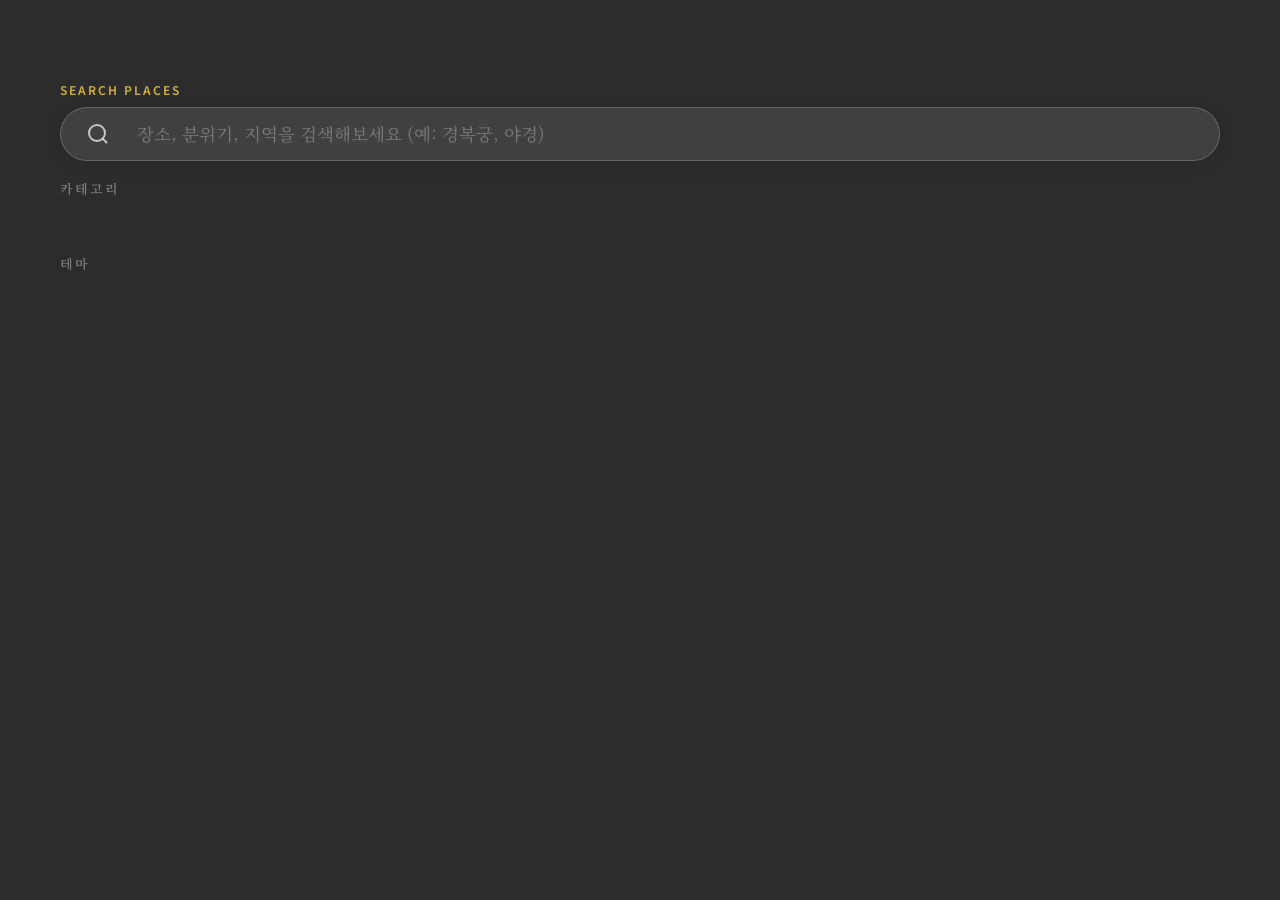
==== explore.html @ ce62f4e8 "[2026-01-27] chore(global): main 브랜치 병합 및 하이브리드 충돌 해결 * 변경 사항:   - planner.html & explore.html 충돌 해결" ====
<!DOCTYPE html>
<html lang="ko">

<head>
    <meta charset="UTF-8">
    <meta name="viewport" content="width=device-width, initial-scale=1.0">
    <meta name="description" content="틈새 - 장소 탐색">
    <title>장소 탐색 | 틈새</title>

    <!-- 파비콘 -->
    <link rel="icon" type="image/svg+xml"
        href="data:image/svg+xml,<svg xmlns='http://www.w3.org/2000/svg' viewBox='0 0 100 100'><text y='.9em' font-size='90'>🌿</text></svg>">

    <!-- 스타일시트 -->
    <link rel="stylesheet" href="css/reset.css">
    <link rel="stylesheet" href="css/variables.css">
    <link rel="stylesheet" href="css/base.css">
    <link rel="stylesheet" href="css/components.css">
    <link rel="stylesheet" href="css/animations.css">
    <link rel="stylesheet" href="css/pages.css">
    <link rel="stylesheet" href="css/modal.css">
    <link rel="stylesheet" href="css/theme.css">
    <link rel="stylesheet" href="css/reviews.css">

    <style>
        /* Explore 페이지 전용 스타일 */
        .explore-container {
            padding-top: var(--header-height);
            min-height: 100vh;
        }

        .search-box {
            display: flex;
            align-items: center;
            background: rgba(255, 255, 255, 0.1);
            backdrop-filter: blur(10px);
            -webkit-backdrop-filter: blur(10px);
            border: 1px solid rgba(255, 255, 255, 0.2);
            border-radius: 50px;
            padding: 12px 25px;
            margin-bottom: 20px;
            transition: all 0.3s ease;
            position: relative;
            box-shadow: 0 4px 15px rgba(0, 0, 0, 0.1);
        }

        .search-box:focus-within {
            background: rgba(255, 255, 255, 0.15);
            border-color: var(--text-color);
            box-shadow: 0 4px 20px rgba(0, 0, 0, 0.3);
            transform: translateY(-2px);
        }

        .search-box__icon {
            color: rgba(255, 255, 255, 0.7);
            margin-right: 15px;
        }

        .search-box__input {
            background: none;
            border: none;
            outline: none;
            width: 100%;
            font-size: 1.1rem;
            color: var(--text-color);
            font-family: var(--font-serif);
        }

        .search-box__input::placeholder {
            color: rgba(255, 255, 255, 0.3);
        }

        .main__filters {
            margin-bottom: 30px;
        }

        .filter-section {
            margin-bottom: 15px;
        }

        .filter-section__label {
            font-size: 13px;
            color: rgba(255, 255, 255, 0.4);
            margin-bottom: 8px;
            letter-spacing: 2px;
            font-weight: 600;
        }

        .filter-buttons {
            display: flex;
            flex-wrap: wrap;
            gap: 8px;
        }

        .filter-btn {
            background: transparent;
            border: 1px solid rgba(255, 255, 255, 0.15);
            color: rgba(255, 255, 255, 0.6);
            padding: 6px 16px;
            border-radius: 4px;
            font-size: 14px;
            cursor: pointer;
            transition: all 0.3s;
        }

        .filter-btn:hover {
            border-color: rgba(255, 255, 255, 0.4);
            color: var(--text-color);
        }

        .filter-btn.active {
            border-color: var(--accent-color);
            color: var(--accent-color);
            background: rgba(212, 175, 55, 0.1);
        }

        /* 분할 뷰 / 지도 토글 로직 */
        .split-view-container {
            display: flex;
            gap: 20px;
            position: relative;
        }

        .list-panel {
            width: 100%;
            transition: width 0.3s ease;
        }

        .list-panel.shrunk {
            width: 50%;
        }

        .map-panel {
            display: none;
            width: 50%;
            position: sticky;
            top: 100px;
            height: calc(100vh - 120px);
            background: #222;
            border-radius: 8px;
            overflow: hidden;
        }

        .map-panel.active {
            display: block;
        }

        /* 장소 그리드 */
        .places-grid {
            display: grid;
            grid-template-columns: repeat(auto-fill, minmax(320px, 1fr));
            gap: 30px;
            padding-bottom: 60px;
        }

        /* 장소 카드 스타일 */
        .place-card {
            background: #333;
            border-radius: 6px;
            overflow: hidden;
            box-shadow: 0 4px 15px rgba(0, 0, 0, 0.2);
            transition: transform 0.3s, box-shadow 0.3s;
            cursor: pointer;
        }

        .place-card:hover {
            transform: translateY(-5px);
            box-shadow: 0 15px 30px rgba(0, 0, 0, 0.3);
        }

        .place-card__image {
            height: 200px;
            background: #444;
            overflow: hidden;
            position: relative;
        }

        .place-card__image img {
            width: 100%;
            height: 100%;
            object-fit: cover;
            transition: transform 0.5s ease;
        }

        .place-card:hover .place-card__image img {
            transform: scale(1.05);
        }

        .place-card__save {
            position: absolute;
            top: 15px;
            left: 15px;
            /* Moved to Left */
            right: auto;
            background: rgba(0, 0, 0, 0.5);
            border: none;
            border-radius: 50%;
            width: 36px;
            height: 36px;
            display: flex;
            align-items: center;
            justify-content: center;
            color: white;
            cursor: pointer;
            backdrop-filter: blur(4px);
            transition: all 0.2s;
            z-index: 10;
        }

        .place-card__save:hover {
            background: rgba(212, 175, 55, 0.8);
            transform: scale(1.1);
        }

        .place-card__save.saved {
            color: var(--accent-color);
            background: rgba(0, 0, 0, 0.7);
        }

        .place-card__content {
            padding: 20px;
        }

        .place-card__title {
            font-size: 1.25rem;
            margin-bottom: 8px;
            color: var(--text-color);
            font-family: var(--font-serif);
        }

        .place-card__desc {
            font-size: 0.9rem;
            color: rgba(244, 244, 240, 0.6);
            margin-bottom: 15px;
            display: -webkit-box;
            -webkit-line-clamp: 2;
            -webkit-box-orient: vertical;
            overflow: hidden;
            line-height: 1.5;
        }

        .place-card__tags {
            display: flex;
            flex-wrap: wrap;
            gap: 6px;
        }

        .tag {
            font-size: 0.75rem;
            color: rgba(255, 255, 255, 0.5);
            background: rgba(255, 255, 255, 0.05);
            padding: 2px 8px;
            border-radius: 4px;
        }

        /* Badge Base Style Update */
        .place-card__badge {
            position: absolute;
            top: 15px;
            left: auto;
            right: 15px;
            /* Moved to Right */
            padding: 4px 10px;
            /* Reduced Size */
            border-radius: 50px;
            font-size: 0.75rem;
            font-weight: 700;
            color: #FFFFFF;
            z-index: 2;
            text-transform: uppercase;
            width: fit-content;
            box-shadow: 0 4px 6px rgba(0, 0, 0, 0.2);
            border: 1px solid rgba(255, 255, 255, 0.2);
            letter-spacing: 0.5px;
        }

        .place-card__badge--normal {
            background: linear-gradient(135deg, #FFB300, #F57F17);
            /* Vivid Amber Gradient */
        }

        .place-card__badge--crowded {
            background: linear-gradient(135deg, #E53935, #C62828);
            /* Deep Red Gradient */
        }

        .place-card__badge--quiet {
            background: linear-gradient(135deg, #26A69A, #00897B);
            /* Calm Teal Gradient */
        }

        .place-card__category {
            display: block;
            font-size: 0.8rem;
            color: var(--accent-color);
            margin-bottom: 4px;
            text-transform: uppercase;
            letter-spacing: 1px;
        }
    </style>
</head>

<body>
    <!-- 헤더 (Dynamic) -->
    <div id="header-placeholder"></div>

    <main class="explore-container">
        <div class="container">
            <div class="split-view-container">
                <!-- 리스트 패널 -->
                <div class="list-panel" id="content-panel">

                    <!-- 검색 박스 -->
                    <div id="places-search-container"
                        style="font-size: 0.75rem; color: var(--accent-color); margin-bottom: 0.5rem; letter-spacing: 2px; font-weight: 600;">
                        SEARCH PLACES</div>
                    <div class="search-box">
                        <svg class="search-box__icon" width="24" height="24" viewBox="0 0 24 24" fill="none"
                            stroke="currentColor" stroke-width="2">
                            <circle cx="11" cy="11" r="8"></circle>
                            <line x1="21" y1="21" x2="16.65" y2="16.65"></line>
                        </svg>
                        <input type="text" class="search-box__input" placeholder="장소, 분위기, 지역을 검색해보세요 (예: 경복궁, 야경)">
                    </div>

                    <!-- 필터 --->
                    <div class="main__filters">
                        <div class="filter-section">
                            <h3 class="filter-section__label">카테고리</h3>
                            <div class="filter-buttons" id="category-filters">
                                <!-- Populated by JS -->
                            </div>
                        </div>

                        <div class="filter-section">
                            <h3 class="filter-section__label">테마</h3>
                            <div class="filter-buttons" id="mood-filters">
                                <!-- Populated by JS -->
                            </div>
                        </div>
                    </div>

                    <!-- 장소 그리드 -->
                    <div class="places-grid" id="places-grid">
                        <!-- Populated by JS -->
                    </div>

                </div>

                <!-- 지도 패널 -->
                <div class="map-panel" id="map-panel">
                    <div id="map-view" style="width: 100%; height: 100%; background: #2C2C2C;">
                        <iframe id="map-iframe"
                            src="https://www.google.com/maps/embed?pb=!1m18!1m12!1m3!1d101903.72871963792!2d126.92297529726561!3d37.52664539999998!2m3!1f0!2f0!3f0!3m2!1i1024!2i768!4f13.1!3m3!1m2!1s0x357ca28b61c565cd%3A0x858aedb4e4ea83eb!2sSeoul!5e0!3m2!1sen!2skr!4v1708000000000!5m2!1sen!2skr"
                            style="width: 100%; height: 100%; border: 0;" allowfullscreen="" loading="lazy"
                            referrerpolicy="no-referrer-when-downgrade">
                        </iframe>
                    </div>
                </div>
            </div>
        </div>
    </main>

    <!-- 푸터 (Dynamic) -->
    <div id="footer-placeholder"></div>

    <!-- 모달 컨테이너 -->
    <div id="modal-container"></div>

    <!-- Firebase (v12 CDN - compat) -->
    <script src="https://www.gstatic.com/firebasejs/12.8.0/firebase-app-compat.js"></script>
    <script src="https://www.gstatic.com/firebasejs/12.8.0/firebase-firestore-compat.js"></script>
    <script src="https://www.gstatic.com/firebasejs/12.8.0/firebase-storage-compat.js"></script>

    <script src="js/firebase-config.js?v=3"></script>
    <script src="js/reviews.js?v=1"></script>
    <script src="js/modal-planner.js?v=1"></script>
    <script src="js/app.js?v=3"></script>
    <script src="js/auth-guard.js"></script>
    <script src="js/logout.js"></script>
    <script src="js/components.js"></script>
    <script src="js/map-toggle.js"></script>
</body>

</html>
---- css/variables.css ----
/* Design System Variables - 틈새 */
:root {
    /* Brand Colors */
    --color-primary: #2D4A3E;
    --color-primary-light: #3D5A4E;
    --color-primary-dark: #1D3A2E;

    --color-secondary: #E8DDD4;
    --color-secondary-light: #F5EDE7;
    --color-secondary-dark: #D4C9C0;

    --color-accent: #D4A574;
    --color-accent-light: #E4B584;
    --color-accent-dark: #C49564;

    --color-dark: #1A1A1A;
    --color-dark-soft: #2A2A2A;
    --color-gray: #6B6B6B;
    --color-gray-light: #9A9A9A;

    --color-light: #F8F6F3;
    --color-white: #FFFFFF;

    /* Semantic Colors */
    --color-success: #4CAF50;
    --color-warning: #FF9800;
    --color-error: #F44336;

    /* Congestion Colors */
    --color-quiet: #4CAF50;
    /* 한산 */
    --color-normal: #FFC107;
    /* 보통 */
    --color-crowded: #FF5722;
    /* 혼잡 */

    /* Nature Green Palette */
    --color-forest: #2D5A3E;
    --color-forest-dark: #1A3D28;
    --color-leaf: #5A8F4C;
    --color-leaf-light: #7CB668;
    --color-moss: #8FBC8F;
    --color-sage: #9DC183;
    --color-mint: #B8E6C1;
    --color-nature-glow: rgba(92, 175, 78, 0.3);

    /* Hanok (Traditional Korean House) Palette */
    --color-hanok-wood: #4A3728;
    --color-hanok-wood-light: #6B5344;
    --color-hanok-wood-dark: #2D1F17;
    --color-hanok-red: #8B4513;
    --color-hanok-red-accent: #C41E3A;
    --color-hanji: #F5E6D3;
    --color-hanji-warm: #FAF0E4;
    --color-hanji-shadow: rgba(74, 55, 40, 0.15);
    --color-lantern-glow: #FF8C00;
    --color-lantern-core: #FFE4B5;
    --color-ember: #FF6B35;
    --color-warm-light: rgba(255, 200, 100, 0.3);
    --color-night-sky: #1A1520;
    --color-twilight: #2D2438;

    /* Typography */
    --font-primary: 'Pretendard', -apple-system, BlinkMacSystemFont, 'Segoe UI', sans-serif;
    --font-serif: 'Noto Serif KR', Georgia, serif;

    /* Font Sizes */
    --text-xs: 0.75rem;
    /* 12px */
    --text-sm: 0.875rem;
    /* 14px */
    --text-base: 1rem;
    /* 16px */
    --text-lg: 1.125rem;
    /* 18px */
    --text-xl: 1.25rem;
    /* 20px */
    --text-2xl: 1.5rem;
    /* 24px */
    --text-3xl: 2rem;
    /* 32px */
    --text-4xl: 2.5rem;
    /* 40px */
    --text-5xl: 3rem;
    /* 48px */
    --text-6xl: 4rem;
    /* 64px */
    --text-7xl: 5rem;
    /* 80px */

    /* Font Weights */
    --font-light: 300;
    --font-regular: 400;
    --font-medium: 500;
    --font-semibold: 600;
    --font-bold: 700;
    --font-extrabold: 800;

    /* Spacing */
    --space-1: 0.25rem;
    /* 4px */
    --space-2: 0.5rem;
    /* 8px */
    --space-3: 0.75rem;
    /* 12px */
    --space-4: 1rem;
    /* 16px */
    --space-5: 1.25rem;
    /* 20px */
    --space-6: 1.5rem;
    /* 24px */
    --space-8: 2rem;
    /* 32px */
    --space-10: 2.5rem;
    /* 40px */
    --space-12: 3rem;
    /* 48px */
    --space-16: 4rem;
    /* 64px */
    --space-20: 5rem;
    /* 80px */
    --space-24: 6rem;
    /* 96px */

    /* Border Radius */
    --radius-sm: 4px;
    --radius-md: 8px;
    --radius-lg: 12px;
    --radius-xl: 16px;
    --radius-2xl: 24px;
    --radius-full: 9999px;

    /* Shadows */
    --shadow-sm: 0 1px 2px rgba(0, 0, 0, 0.05);
    --shadow-md: 0 4px 6px rgba(0, 0, 0, 0.07);
    --shadow-lg: 0 10px 15px rgba(0, 0, 0, 0.1);
    --shadow-xl: 0 20px 25px rgba(0, 0, 0, 0.1);
    --shadow-2xl: 0 25px 50px rgba(0, 0, 0, 0.15);

    /* Glass Effect */
    --glass-bg: rgba(255, 255, 255, 0.7);
    --glass-blur: blur(10px);
    --glass-border: 1px solid rgba(255, 255, 255, 0.3);

    /* Transitions */
    --transition-fast: 150ms ease;
    --transition-base: 250ms ease;
    --transition-slow: 400ms ease;
    --transition-slower: 600ms ease;

    /* Z-Index */
    --z-dropdown: 100;
    --z-sticky: 200;
    --z-fixed: 300;
    --z-modal-backdrop: 400;
    --z-modal: 500;
    --z-tooltip: 600;

    /* Container */
    --container-sm: 640px;
    --container-md: 768px;
    --container-lg: 1024px;
    --container-xl: 1280px;
    --container-2xl: 1440px;
}
---- css/base.css ----
/* Base Styles - 틈새 */

/* Font Import */
@import url('https://cdn.jsdelivr.net/gh/orioncactus/pretendard/dist/web/static/pretendard.css');
@import url('https://fonts.googleapis.com/css2?family=Noto+Serif+KR:wght@400;500;600;700&display=swap');

body {
    font-family: var(--font-primary);
    font-size: var(--text-base);
    font-weight: var(--font-regular);
    color: var(--color-dark);
    background-color: var(--color-light);
    overflow-x: hidden;
}

/* Typography */
h1,
h2,
h3,
h4,
h5,
h6 {
    font-weight: var(--font-bold);
    line-height: 1.2;
    color: var(--color-dark);
}

h1 {
    font-size: var(--text-5xl);
}

h2 {
    font-size: var(--text-4xl);
}

h3 {
    font-size: var(--text-3xl);
}

h4 {
    font-size: var(--text-2xl);
}

h5 {
    font-size: var(--text-xl);
}

h6 {
    font-size: var(--text-lg);
}

p {
    line-height: 1.8;
    color: var(--color-gray);
}

.text-serif {
    font-family: var(--font-serif);
}

.text-accent {
    color: var(--color-accent);
}

.text-primary {
    color: var(--color-primary);
}

/* Container */
.container {
    width: 100%;
    max-width: var(--container-xl);
    margin: 0 auto;
    padding: 0 var(--space-6);
}

.container-sm {
    max-width: var(--container-md);
}

.container-lg {
    max-width: var(--container-2xl);
}

/* Sections */
section {
    padding: var(--space-20) 0;
}

/* Selection */
::selection {
    background-color: var(--color-primary);
    color: var(--color-white);
}

/* Scrollbar */
::-webkit-scrollbar {
    width: 8px;
}

::-webkit-scrollbar-track {
    background: var(--color-secondary-light);
}

::-webkit-scrollbar-thumb {
    background: var(--color-primary);
    border-radius: var(--radius-full);
}

::-webkit-scrollbar-thumb:hover {
    background: var(--color-primary-dark);
}

/* Focus */
:focus-visible {
    outline: 2px solid var(--color-primary);
    outline-offset: 2px;
}

/* Utility Classes */
.sr-only {
    position: absolute;
    width: 1px;
    height: 1px;
    padding: 0;
    margin: -1px;
    overflow: hidden;
    clip: rect(0, 0, 0, 0);
    border: 0;
}

.flex {
    display: flex;
}

.flex-col {
    flex-direction: column;
}

.items-center {
    align-items: center;
}

.justify-center {
    justify-content: center;
}

.justify-between {
    justify-content: space-between;
}

.gap-2 {
    gap: var(--space-2);
}

.gap-4 {
    gap: var(--space-4);
}

.gap-6 {
    gap: var(--space-6);
}

.gap-8 {
    gap: var(--space-8);
}

.text-center {
    text-align: center;
}

.text-left {
    text-align: left;
}

.text-right {
    text-align: right;
}

.w-full {
    width: 100%;
}

.h-full {
    height: 100%;
}

.min-h-screen {
    min-height: 100vh;
}

.relative {
    position: relative;
}

.absolute {
    position: absolute;
}

.fixed {
    position: fixed;
}

.overflow-hidden {
    overflow: hidden;
}

.opacity-0 {
    opacity: 0;
}

.opacity-100 {
    opacity: 1;
}

.pointer-events-none {
    pointer-events: none;
}

.pointer-events-auto {
    pointer-events: auto;
}
---- css/components.css ----
/* Components - 틈새 */

/* ===== BUTTONS ===== */
.btn {
    display: inline-flex;
    align-items: center;
    justify-content: center;
    gap: var(--space-2);
    padding: var(--space-4) var(--space-8);
    font-size: var(--text-base);
    font-weight: var(--font-semibold);
    border-radius: var(--radius-full);
    transition: all var(--transition-base);
    cursor: pointer;
}

.btn-primary {
    background: var(--color-primary);
    color: var(--color-white);
}

.btn-primary:hover {
    background: var(--color-primary-light);
    transform: translateY(-2px);
    box-shadow: var(--shadow-lg);
}

.btn-secondary {
    background: var(--color-white);
    color: var(--color-primary);
    border: 2px solid var(--color-primary);
}

.btn-secondary:hover {
    background: var(--color-primary);
    color: var(--color-white);
}

.btn-accent {
    background: linear-gradient(135deg, var(--color-accent), var(--color-accent-dark));
    color: var(--color-white);
}

.btn-accent:hover {
    transform: translateY(-2px);
    box-shadow: 0 10px 30px rgba(212, 165, 116, 0.4);
}

.btn-glass {
    background: var(--glass-bg);
    backdrop-filter: var(--glass-blur);
    border: var(--glass-border);
    color: var(--color-dark);
}

.btn-glass:hover {
    background: rgba(255, 255, 255, 0.9);
}

.btn-lg {
    padding: var(--space-5) var(--space-10);
    font-size: var(--text-lg);
}

.btn-sm {
    padding: var(--space-2) var(--space-4);
    font-size: var(--text-sm);
}

.btn-icon {
    width: 48px;
    height: 48px;
    padding: 0;
    border-radius: var(--radius-full);
}

/* ===== CARDS ===== */
.card {
    background: var(--color-white);
    border-radius: var(--radius-xl);
    overflow: hidden;
    transition: all var(--transition-base);
}

.card:hover {
    transform: translateY(-8px);
    box-shadow: var(--shadow-xl);
}

.card-glass {
    background: var(--glass-bg);
    backdrop-filter: var(--glass-blur);
    border: var(--glass-border);
}

.place-card {
    position: relative;
    cursor: pointer;
}

.place-card__image {
    position: relative;
    height: 240px;
    overflow: hidden;
}

.place-card__image img {
    width: 100%;
    height: 100%;
    object-fit: cover;
    transition: transform var(--transition-slow);
}

.place-card:hover .place-card__image img {
    transform: scale(1.08);
}

.place-card__content {
    position: relative;
    padding: var(--space-5);
}

.place-card__badge {
    position: absolute;
    top: var(--space-5);
    right: var(--space-5);
    left: auto;
    /* Reset left alignment */
    padding: var(--space-1) var(--space-3);
    font-size: var(--text-xs);
    font-weight: var(--font-semibold);
    color: var(--color-white);
    background: var(--color-quiet);
    border-radius: var(--radius-full);
}

.place-card__badge--normal {
    background: var(--color-normal);
    color: var(--color-dark);
}

.place-card__badge--crowded {
    background: var(--color-crowded);
}

.place-card__save {
    position: absolute;
    top: var(--space-4);
    right: var(--space-4);
    width: 36px;
    height: 36px;
    display: flex;
    align-items: center;
    justify-content: center;
    /* Dark semi-transparent background for visibility on bright images */
    background: rgba(0, 0, 0, 0.5);
    backdrop-filter: blur(4px);
    -webkit-backdrop-filter: blur(4px);
    color: rgba(255, 255, 255, 0.9);
    border: none;
    border-radius: var(--radius-full);
    transition: all var(--transition-fast);
    cursor: pointer;
}

.place-card__save:hover {
    background: rgba(0, 0, 0, 0.7);
    transform: scale(1.1);
    color: #fff;
}

.place-card__save.saved {
    /* Use a vibrant red gradient for high visibility instead of the low-contrast gold */
    background: linear-gradient(135deg, #FF6B6B 0%, #FF4757 100%);
    color: white;
    box-shadow: 0 4px 10px rgba(255, 71, 87, 0.4);
    opacity: 1;
}

.place-card__content {
    padding: var(--space-5);
}

.place-card__category {
    font-size: var(--text-xs);
    font-weight: var(--font-medium);
    color: var(--color-accent);
    text-transform: uppercase;
    letter-spacing: 0.5px;
    margin-bottom: var(--space-2);
}

.place-card__title {
    font-size: var(--text-xl);
    font-weight: var(--font-bold);
    color: var(--color-dark);
    margin-bottom: var(--space-2);
}

.place-card__desc {
    font-size: var(--text-sm);
    color: var(--color-gray);
    line-height: 1.6;
    margin-bottom: var(--space-4);
    display: -webkit-box;
    -webkit-line-clamp: 2;
    line-clamp: 2;
    -webkit-box-orient: vertical;
    overflow: hidden;
}

.place-card__tags {
    display: flex;
    flex-wrap: wrap;
    gap: var(--space-2);
}

/* ===== TAGS ===== */
.tag {
    display: inline-flex;
    align-items: center;
    gap: var(--space-1);
    padding: var(--space-1) var(--space-3);
    font-size: var(--text-xs);
    font-weight: var(--font-medium);
    color: var(--color-gray);
    background: var(--color-secondary-light);
    border-radius: var(--radius-full);
    transition: all var(--transition-fast);
}

.tag:hover {
    background: var(--color-secondary);
}

.tag-active {
    background: var(--color-primary);
    color: var(--color-white);
}

.tag-lg {
    padding: var(--space-2) var(--space-4);
    font-size: var(--text-sm);
}

/* ===== FILTERS ===== */
.filter-group {
    display: flex;
    flex-wrap: wrap;
    gap: var(--space-3);
}

.filter-btn {
    padding: var(--space-3) var(--space-5);
    font-size: var(--text-sm);
    font-weight: var(--font-medium);
    color: var(--color-gray);
    background: var(--color-white);
    border: 1px solid var(--color-secondary-dark);
    border-radius: var(--radius-full);
    transition: all var(--transition-fast);
}

.filter-btn:hover {
    border-color: var(--color-primary);
    color: var(--color-primary);
}

.filter-btn.active {
    background: var(--color-primary);
    border-color: var(--color-primary);
    color: var(--color-white);
}

/* ===== SEARCH ===== */
.search-box {
    display: flex;
    align-items: center;
    gap: var(--space-3);
    padding: var(--space-4) var(--space-6);
    background: var(--color-white);
    border-radius: var(--radius-full);
    box-shadow: var(--shadow-lg);
    transition: all var(--transition-base);
}

.search-box:focus-within {
    box-shadow: var(--shadow-xl);
    transform: translateY(-2px);
}

.search-box__icon {
    color: var(--color-gray-light);
    font-size: var(--text-xl);
}

.search-box__input {
    flex: 1;
    border: none;
    background: none;
    font-size: var(--text-base);
    color: var(--color-dark);
}

.search-box__input::placeholder {
    color: var(--color-gray-light);
}

.search-box__input:focus {
    outline: none;
}

/* ===== HEADER ===== */
.header {
    position: fixed;
    top: 0;
    left: 0;
    right: 0;
    z-index: var(--z-fixed);
    padding: var(--space-4) 0;
    background: transparent;
    transition: all var(--transition-base);
}

.header.scrolled {
    background: var(--glass-bg);
    backdrop-filter: var(--glass-blur);
    box-shadow: var(--shadow-sm);
}

.header__inner {
    display: flex;
    align-items: center;
    justify-content: space-between;
}

.header__logo {
    font-family: var(--font-serif);
    font-size: var(--text-2xl);
    font-weight: var(--font-bold);
    color: var(--color-primary);
}

.header__nav {
    display: flex;
    align-items: center;
    gap: var(--space-8);
}

.header__link {
    font-size: var(--text-sm);
    font-weight: var(--font-medium);
    color: var(--color-dark);
    transition: color var(--transition-fast);
}

.header__link:hover {
    color: var(--color-primary);
}

/* ===== MODAL ===== */
.modal-backdrop {
    position: fixed;
    inset: 0;
    background: rgba(0, 0, 0, 0.5);
    backdrop-filter: blur(4px);
    z-index: var(--z-modal-backdrop);
    opacity: 0;
    visibility: hidden;
    transition: all var(--transition-base);
}

.modal-backdrop.active {
    opacity: 1;
    visibility: visible;
}

.modal {
    position: fixed;
    top: 50%;
    left: 50%;
    transform: translate(-50%, -50%) scale(0.9);
    background: var(--color-white);
    border-radius: var(--radius-2xl);
    padding: var(--space-8);
    z-index: var(--z-modal);
    opacity: 0;
    visibility: hidden;
    transition: all var(--transition-base);
    max-width: 90%;
    max-height: 90vh;
    overflow-y: auto;
}

.modal.active {
    opacity: 1;
    visibility: visible;
    transform: translate(-50%, -50%) scale(1);
}

/* ===== LOADING ===== */
.loader {
    display: flex;
    align-items: center;
    justify-content: center;
    gap: var(--space-2);
}

.loader__dot {
    width: 10px;
    height: 10px;
    background: var(--color-primary);
    border-radius: var(--radius-full);
    animation: bounce 1.4s infinite ease-in-out;
}

.loader__dot:nth-child(1) {
    animation-delay: -0.32s;
}

.loader__dot:nth-child(2) {
    animation-delay: -0.16s;
}

.loader__dot:nth-child(3) {
    animation-delay: 0s;
}

@keyframes bounce {

    0%,
    80%,
    100% {
        transform: scale(0);
    }

    40% {
        transform: scale(1);
    }
}
---- css/animations.css ----
/* Animations - 틈새 */

/* ===== KEYFRAMES ===== */
@keyframes fadeIn {
    from {
        opacity: 0;
    }

    to {
        opacity: 1;
    }
}

@keyframes fadeInUp {
    from {
        opacity: 0;
        transform: translateY(30px);
    }

    to {
        opacity: 1;
        transform: translateY(0);
    }
}

@keyframes fadeInDown {
    from {
        opacity: 0;
        transform: translateY(-30px);
    }

    to {
        opacity: 1;
        transform: translateY(0);
    }
}

@keyframes fadeInLeft {
    from {
        opacity: 0;
        transform: translateX(-30px);
    }

    to {
        opacity: 1;
        transform: translateX(0);
    }
}

@keyframes fadeInRight {
    from {
        opacity: 0;
        transform: translateX(30px);
    }

    to {
        opacity: 1;
        transform: translateX(0);
    }
}

@keyframes scaleIn {
    from {
        opacity: 0;
        transform: scale(0.9);
    }

    to {
        opacity: 1;
        transform: scale(1);
    }
}

@keyframes slideInUp {
    from {
        transform: translateY(100%);
    }

    to {
        transform: translateY(0);
    }
}

@keyframes float {

    0%,
    100% {
        transform: translateY(0);
    }

    50% {
        transform: translateY(-10px);
    }
}

@keyframes pulse {
    0% {
        transform: scale(1);
    }

    50% {
        transform: scale(1.05);
    }

    100% {
        transform: scale(1);
    }
}

@keyframes shimmer {
    0% {
        background-position: -200% 0;
    }

    100% {
        background-position: 200% 0;
    }
}

@keyframes breathe {

    0%,
    100% {
        opacity: 0.4;
    }

    50% {
        opacity: 1;
    }
}

@keyframes scrollIndicator {
    0% {
        opacity: 1;
        transform: translateY(0);
    }

    50% {
        opacity: 0.5;
        transform: translateY(10px);
    }

    100% {
        opacity: 1;
        transform: translateY(0);
    }
}

@keyframes gradientFlow {
    0% {
        background-position: 0% 50%;
    }

    50% {
        background-position: 100% 50%;
    }

    100% {
        background-position: 0% 50%;
    }
}

@keyframes textReveal {
    0% {
        clip-path: inset(0 100% 0 0);
    }

    100% {
        clip-path: inset(0 0 0 0);
    }
}

@keyframes underlineGrow {
    from {
        transform: scaleX(0);
    }

    to {
        transform: scaleX(1);
    }
}

/* ===== ANIMATION CLASSES ===== */
.animate-fadeIn {
    animation: fadeIn 0.6s ease forwards;
}

.animate-fadeInUp {
    animation: fadeInUp 0.6s ease forwards;
}

.animate-fadeInDown {
    animation: fadeInDown 0.6s ease forwards;
}

.animate-fadeInLeft {
    animation: fadeInLeft 0.6s ease forwards;
}

.animate-fadeInRight {
    animation: fadeInRight 0.6s ease forwards;
}

.animate-scaleIn {
    animation: scaleIn 0.5s ease forwards;
}

.animate-float {
    animation: float 3s ease-in-out infinite;
}

.animate-pulse {
    animation: pulse 2s ease-in-out infinite;
}

.animate-breathe {
    animation: breathe 3s ease-in-out infinite;
}

/* ===== DELAY UTILITIES ===== */
.delay-100 {
    animation-delay: 0.1s;
}

.delay-200 {
    animation-delay: 0.2s;
}

.delay-300 {
    animation-delay: 0.3s;
}

.delay-400 {
    animation-delay: 0.4s;
}

.delay-500 {
    animation-delay: 0.5s;
}

.delay-600 {
    animation-delay: 0.6s;
}

.delay-700 {
    animation-delay: 0.7s;
}

.delay-800 {
    animation-delay: 0.8s;
}

/* ===== SCROLL REVEAL ===== */
.reveal {
    opacity: 0;
    transform: translateY(30px);
    transition: all 0.8s cubic-bezier(0.4, 0, 0.2, 1);
}

.reveal.revealed {
    opacity: 1;
    transform: translateY(0);
}

.reveal-left {
    opacity: 0;
    transform: translateX(-50px);
    transition: all 0.8s cubic-bezier(0.4, 0, 0.2, 1);
}

.reveal-left.revealed {
    opacity: 1;
    transform: translateX(0);
}

.reveal-right {
    opacity: 0;
    transform: translateX(50px);
    transition: all 0.8s cubic-bezier(0.4, 0, 0.2, 1);
}

.reveal-right.revealed {
    opacity: 1;
    transform: translateX(0);
}

.reveal-scale {
    opacity: 0;
    transform: scale(0.9);
    transition: all 0.8s cubic-bezier(0.4, 0, 0.2, 1);
}

.reveal-scale.revealed {
    opacity: 1;
    transform: scale(1);
}

/* ===== STAGGER ANIMATION ===== */
.stagger-container>*:nth-child(1) {
    transition-delay: 0.1s;
}

.stagger-container>*:nth-child(2) {
    transition-delay: 0.15s;
}

.stagger-container>*:nth-child(3) {
    transition-delay: 0.2s;
}

.stagger-container>*:nth-child(4) {
    transition-delay: 0.25s;
}

.stagger-container>*:nth-child(5) {
    transition-delay: 0.3s;
}

.stagger-container>*:nth-child(6) {
    transition-delay: 0.35s;
}

.stagger-container>*:nth-child(7) {
    transition-delay: 0.4s;
}

.stagger-container>*:nth-child(8) {
    transition-delay: 0.45s;
}

/* ===== HOVER EFFECTS ===== */
.hover-lift {
    transition: transform var(--transition-base), box-shadow var(--transition-base);
}

.hover-lift:hover {
    transform: translateY(-4px);
    box-shadow: var(--shadow-lg);
}

.hover-scale {
    transition: transform var(--transition-base);
}

.hover-scale:hover {
    transform: scale(1.02);
}

.hover-glow {
    transition: box-shadow var(--transition-base);
}

.hover-glow:hover {
    box-shadow: 0 0 30px rgba(45, 74, 62, 0.15);
}

.hover-underline {
    position: relative;
}

.hover-underline::after {
    content: '';
    position: absolute;
    bottom: -2px;
    left: 0;
    width: 100%;
    height: 2px;
    background: currentColor;
    transform: scaleX(0);
    transform-origin: right;
    transition: transform var(--transition-base);
}

.hover-underline:hover::after {
    transform: scaleX(1);
    transform-origin: left;
}

/* ===== PAGE TRANSITIONS ===== */
.page-transition {
    position: fixed;
    inset: 0;
    background: var(--color-primary);
    z-index: 9999;
    transform: translateY(100%);
    transition: transform 0.6s cubic-bezier(0.65, 0, 0.35, 1);
}

.page-transition.active {
    transform: translateY(0);
}

/* ===== LOADING SKELETON ===== */
.skeleton {
    background: linear-gradient(90deg,
            var(--color-secondary-light) 25%,
            var(--color-secondary) 50%,
            var(--color-secondary-light) 75%);
    background-size: 200% 100%;
    animation: shimmer 1.5s infinite;
    border-radius: var(--radius-md);
}

.skeleton-text {
    height: 1em;
    margin-bottom: var(--space-2);
}

.skeleton-title {
    height: 1.5em;
    width: 60%;
    margin-bottom: var(--space-3);
}

.skeleton-image {
    height: 200px;
}
---- css/pages.css ----
/* Page Styles - 틈새 */

/* ===== INTRO SECTION ===== */
.intro {
    position: relative;
    min-height: 100vh;
    display: flex;
    flex-direction: column;
    align-items: center;
    justify-content: center;
    background: linear-gradient(135deg,
            var(--color-primary-dark) 0%,
            var(--color-primary) 50%,
            var(--color-primary-light) 100%);
    background-size: 400% 400%;
    animation: gradientFlow 15s ease infinite;
    overflow: hidden;
}

.intro__bg-pattern {
    position: absolute;
    inset: 0;
    opacity: 0.1;
    background-image:
        radial-gradient(circle at 20% 50%, var(--color-white) 1px, transparent 1px),
        radial-gradient(circle at 80% 50%, var(--color-white) 1px, transparent 1px);
    background-size: 60px 60px;
}

.intro__content {
    position: relative;
    text-align: center;
    padding: var(--space-8);
    max-width: 800px;
}

.intro__subtitle {
    font-family: var(--font-serif);
    font-size: var(--text-lg);
    color: rgba(255, 255, 255, 0.8);
    margin-bottom: var(--space-4);
    opacity: 0;
    animation: fadeInUp 0.8s ease 0.2s forwards;
}

.intro__title {
    font-family: var(--font-serif);
    font-size: var(--text-7xl);
    font-weight: var(--font-bold);
    color: var(--color-white);
    margin-bottom: var(--space-6);
    opacity: 0;
    animation: fadeInUp 0.8s ease 0.4s forwards;
    text-shadow: 0 4px 30px rgba(0, 0, 0, 0.2);
}

.intro__desc {
    font-size: var(--text-xl);
    color: rgba(255, 255, 255, 0.9);
    line-height: 1.8;
    margin-bottom: var(--space-10);
    opacity: 0;
    animation: fadeInUp 0.8s ease 0.6s forwards;
}

.intro__cta {
    opacity: 0;
    animation: fadeInUp 0.8s ease 0.8s forwards;
}

.intro__scroll {
    position: absolute;
    bottom: var(--space-10);
    left: 50%;
    transform: translateX(-50%);
    display: flex;
    flex-direction: column;
    align-items: center;
    gap: var(--space-2);
    color: rgba(255, 255, 255, 0.6);
    font-size: var(--text-sm);
    animation: scrollIndicator 2s ease-in-out infinite;
}

.intro__scroll-icon {
    width: 24px;
    height: 40px;
    border: 2px solid rgba(255, 255, 255, 0.4);
    border-radius: 12px;
    position: relative;
}

.intro__scroll-icon::before {
    content: '';
    position: absolute;
    top: 8px;
    left: 50%;
    transform: translateX(-50%);
    width: 4px;
    height: 8px;
    background: rgba(255, 255, 255, 0.6);
    border-radius: 2px;
    animation: scrollIndicator 2s ease-in-out infinite;
}

/* Decorative floating elements */
.intro__float {
    position: absolute;
    border-radius: 50%;
    background: rgba(255, 255, 255, 0.1);
    animation: float 6s ease-in-out infinite;
}

.intro__float--1 {
    width: 300px;
    height: 300px;
    top: -100px;
    right: -100px;
    animation-delay: 0s;
}

.intro__float--2 {
    width: 200px;
    height: 200px;
    bottom: 100px;
    left: -50px;
    animation-delay: 2s;
}

.intro__float--3 {
    width: 150px;
    height: 150px;
    top: 50%;
    right: 10%;
    animation-delay: 4s;
}

/* ===== MAIN SECTION ===== */
.main {
    padding-top: var(--space-24);
    background: var(--color-light);
}

.main__hero {
    text-align: center;
    padding: var(--space-16) 0;
    position: relative;
    /* Ensure hero is relative for absolute positioning */
}

.scroll-indicator {
    position: absolute;
    bottom: 40px;
    left: 50%;
    transform: translateX(-50%);
    display: flex;
    flex-direction: column;
    align-items: center;
    gap: 8px;
    color: rgba(255, 255, 255, 0.7);
    animation: bounce 2s infinite;
    cursor: pointer;
    z-index: 10;
}

.scroll-indicator span {
    font-size: 0.75rem;
    letter-spacing: 2px;
    font-weight: 600;
}

@keyframes bounce {

    0%,
    20%,
    50%,
    80%,
    100% {
        transform: translateX(-50%) translateY(0);
    }

    40% {
        transform: translateX(-50%) translateY(-10px);
    }

    60% {
        transform: translateX(-50%) translateY(-5px);
    }
}

.main__title {
    font-family: var(--font-serif);
    font-size: var(--text-4xl);
    color: var(--color-dark);
    margin-bottom: var(--space-4);
}

.main__title span {
    color: var(--color-primary);
}

.main__subtitle {
    font-size: var(--text-lg);
    color: var(--color-gray);
    margin-bottom: var(--space-10);
}

/* Search Section */
.main__search {
    max-width: 600px;
    margin: 0 auto var(--space-12);
}

/* Filters */
.main__filters {
    display: flex;
    flex-direction: column;
    gap: var(--space-6);
    margin-bottom: var(--space-12);
}

.filter-section {
    display: flex;
    flex-direction: column;
    gap: var(--space-3);
}

.filter-section__label {
    font-size: var(--text-sm);
    font-weight: var(--font-semibold);
    color: var(--color-dark);
    text-transform: uppercase;
    letter-spacing: 1px;
}

/* Places Grid */
.places-grid {
    display: grid;
    grid-template-columns: repeat(auto-fill, minmax(320px, 1fr));
    gap: var(--space-8);
    padding-bottom: var(--space-20);
}

/* ===== DETAIL PAGE ===== */
.detail {
    min-height: 100vh;
}

.detail__hero {
    position: relative;
    height: 60vh;
    overflow: hidden;
}

.detail__hero-image {
    width: 100%;
    height: 100%;
    object-fit: cover;
}

.detail__hero-overlay {
    position: absolute;
    inset: 0;
    background: linear-gradient(to bottom,
            transparent 0%,
            rgba(0, 0, 0, 0.3) 60%,
            rgba(0, 0, 0, 0.7) 100%);
}

.detail__hero-content {
    position: absolute;
    bottom: 0;
    left: 0;
    right: 0;
    padding: var(--space-12);
    color: var(--color-white);
}

.detail__back {
    position: absolute;
    top: var(--space-6);
    left: var(--space-6);
    z-index: 10;
}

.detail__category {
    font-size: var(--text-sm);
    font-weight: var(--font-semibold);
    color: var(--color-accent);
    text-transform: uppercase;
    letter-spacing: 1px;
    margin-bottom: var(--space-3);
}

.detail__title {
    font-family: var(--font-serif);
    font-size: var(--text-5xl);
    font-weight: var(--font-bold);
    margin-bottom: var(--space-4);
}

.detail__meta {
    display: flex;
    align-items: center;
    gap: var(--space-6);
    font-size: var(--text-base);
    opacity: 0.9;
}

.detail__congestion {
    display: inline-flex;
    align-items: center;
    gap: var(--space-2);
    padding: var(--space-2) var(--space-4);
    background: var(--color-quiet);
    border-radius: var(--radius-full);
    font-weight: var(--font-semibold);
}

.detail__congestion--normal {
    background: var(--color-normal);
    color: var(--color-dark);
}

.detail__congestion--crowded {
    background: var(--color-crowded);
}

.detail__content {
    padding: var(--space-12);
    max-width: 900px;
    margin: 0 auto;
}

.detail__section {
    margin-bottom: var(--space-12);
}

.detail__section-title {
    font-size: var(--text-xl);
    font-weight: var(--font-bold);
    color: var(--color-dark);
    margin-bottom: var(--space-4);
    display: flex;
    align-items: center;
    gap: var(--space-2);
}

.detail__description {
    font-size: var(--text-lg);
    line-height: 2;
    color: var(--color-gray);
}

.detail__features {
    display: flex;
    flex-wrap: wrap;
    gap: var(--space-3);
}

.detail__gallery {
    display: grid;
    grid-template-columns: repeat(3, 1fr);
    gap: var(--space-4);
}

.detail__gallery-item {
    aspect-ratio: 1;
    border-radius: var(--radius-lg);
    overflow: hidden;
    cursor: pointer;
    transition: transform var(--transition-base);
}

.detail__gallery-item:hover {
    transform: scale(1.02);
}

.detail__gallery-item img {
    width: 100%;
    height: 100%;
    object-fit: cover;
}

.detail__info-grid {
    display: grid;
    grid-template-columns: repeat(2, 1fr);
    gap: var(--space-4);
}

.detail__info-item {
    display: flex;
    align-items: flex-start;
    gap: var(--space-3);
    padding: var(--space-4);
    background: var(--color-secondary-light);
    border-radius: var(--radius-lg);
}

.detail__info-icon {
    font-size: var(--text-xl);
    color: var(--color-primary);
}

.detail__info-label {
    font-size: var(--text-sm);
    color: var(--color-gray);
    margin-bottom: var(--space-1);
}

.detail__info-value {
    font-weight: var(--font-semibold);
    color: var(--color-dark);
}

.detail__add-btn {
    position: fixed;
    bottom: var(--space-8);
    left: 50%;
    transform: translateX(-50%);
    z-index: var(--z-fixed);
}

/* ===== PLANNER PAGE ===== */
.planner {
    min-height: 100vh;
    padding-top: 80px;
    background: var(--color-light);
}

.planner__header {
    text-align: center;
    padding: var(--space-12) 0;
}

.planner__title {
    font-family: var(--font-serif);
    font-size: var(--text-4xl);
    color: var(--color-dark);
    margin-bottom: var(--space-3);
}

.planner__subtitle {
    font-size: var(--text-lg);
    color: var(--color-gray);
}

.planner__content {
    display: grid;
    grid-template-columns: 350px 1fr;
    gap: var(--space-8);
    padding-bottom: var(--space-12);
}

.planner__sidebar {
    background: var(--color-white);
    border-radius: var(--radius-xl);
    padding: var(--space-6);
    height: fit-content;
    position: sticky;
    top: 100px;
}

.planner__sidebar-title {
    font-size: var(--text-lg);
    font-weight: var(--font-bold);
    margin-bottom: var(--space-4);
    display: flex;
    align-items: center;
    gap: var(--space-2);
}

.planner__saved-list {
    display: flex;
    flex-direction: column;
    gap: var(--space-3);
}

.planner__saved-item {
    display: flex;
    align-items: center;
    gap: var(--space-3);
    padding: var(--space-3);
    background: var(--color-secondary-light);
    border-radius: var(--radius-lg);
    cursor: grab;
    transition: all var(--transition-fast);
}

.planner__saved-item:hover {
    background: var(--color-secondary);
}

.planner__saved-item.dragging {
    opacity: 0.5;
    cursor: grabbing;
}

.planner__saved-image {
    width: 60px;
    height: 60px;
    border-radius: var(--radius-md);
    object-fit: cover;
}

.planner__saved-info {
    flex: 1;
}

.planner__saved-name {
    font-weight: var(--font-semibold);
    font-size: var(--text-sm);
    margin-bottom: var(--space-1);
}

.planner__saved-category {
    font-size: var(--text-xs);
    color: var(--color-gray);
}

.planner__timeline {
    background: var(--color-white);
    border-radius: var(--radius-xl);
    padding: var(--space-8);
}

.planner__timeline-header {
    display: flex;
    align-items: center;
    justify-content: space-between;
    margin-bottom: var(--space-8);
}

.planner__date-picker {
    display: flex;
    align-items: center;
    gap: var(--space-4);
}

.planner__date-input {
    padding: var(--space-3) var(--space-4);
    border: 1px solid var(--color-secondary-dark);
    border-radius: var(--radius-lg);
    font-size: var(--text-base);
}

.planner__timeline-items {
    position: relative;
    padding-left: var(--space-8);
}

.planner__timeline-items::before {
    content: '';
    position: absolute;
    left: 10px;
    top: 0;
    bottom: 0;
    width: 2px;
    background: var(--color-secondary);
}

.planner__timeline-item {
    position: relative;
    padding: var(--space-5);
    margin-bottom: var(--space-6);
    background: var(--color-secondary-light);
    border-radius: var(--radius-lg);
    transition: all var(--transition-base);
}

.planner__timeline-item::before {
    content: '';
    position: absolute;
    left: calc(-1 * var(--space-8) + 4px);
    top: 50%;
    transform: translateY(-50%);
    width: 14px;
    height: 14px;
    background: var(--color-primary);
    border: 3px solid var(--color-white);
    border-radius: 50%;
    box-shadow: var(--shadow-md);
}

.planner__timeline-item:hover {
    background: var(--color-secondary);
}

.planner__timeline-time {
    font-size: var(--text-sm);
    font-weight: var(--font-semibold);
    color: var(--color-primary);
    margin-bottom: var(--space-2);
}

.planner__timeline-place {
    display: flex;
    align-items: center;
    gap: var(--space-4);
}

.planner__timeline-image {
    width: 80px;
    height: 80px;
    border-radius: var(--radius-md);
    object-fit: cover;
}

.planner__timeline-info h4 {
    font-size: var(--text-base);
    font-weight: var(--font-bold);
    margin-bottom: var(--space-1);
}

.planner__timeline-info p {
    font-size: var(--text-sm);
    color: var(--color-gray);
}

.planner__empty {
    text-align: center;
    padding: var(--space-16);
    color: var(--color-gray);
}

.planner__empty-icon {
    font-size: var(--text-6xl);
    margin-bottom: var(--space-4);
    opacity: 0.3;
}

/* ===== RESPONSIVE ===== */
@media (max-width: 1024px) {
    .planner__content {
        grid-template-columns: 1fr;
    }

    .planner__sidebar {
        position: relative;
        top: 0;
    }
}

@media (max-width: 768px) {
    .intro__title {
        font-size: var(--text-5xl);
    }

    .intro__desc {
        font-size: var(--text-lg);
    }

    .main__title {
        font-size: var(--text-3xl);
    }

    .places-grid {
        grid-template-columns: 1fr;
    }

    .detail__title {
        font-size: var(--text-3xl);
    }

    .detail__hero {
        height: 50vh;
    }

    .detail__content {
        padding: var(--space-6);
    }

    .detail__gallery {
        grid-template-columns: repeat(2, 1fr);
    }

    .detail__info-grid {
        grid-template-columns: 1fr;
    }

    .header__nav {
        display: none;
    }
}

@media (max-width: 480px) {
    .intro__title {
        font-size: var(--text-4xl);
    }

    .container {
        padding: 0 var(--space-4);
    }

    .btn-lg {
        padding: var(--space-4) var(--space-6);
        font-size: var(--text-base);
    }
}

/* ===== HANOK THEME INTRO ===== */

/* 한옥 테마 배경 */
.intro--hanok {
    background: linear-gradient(135deg,
            var(--color-night-sky) 0%,
            var(--color-twilight) 30%,
            #3D2D40 60%,
            #4A3528 100%);
    background-size: 400% 400%;
    animation: hanokGradientFlow 25s ease infinite;
}

@keyframes hanokGradientFlow {
    0% {
        background-position: 0% 50%;
    }

    50% {
        background-position: 100% 50%;
    }

    100% {
        background-position: 0% 50%;
    }
}

/* 한옥 패턴 배경 */
.hanok-pattern {
    background-image:
        radial-gradient(circle at 25% 25%, rgba(255, 200, 100, 0.03) 1px, transparent 1px),
        radial-gradient(circle at 75% 75%, rgba(255, 180, 80, 0.02) 1px, transparent 1px);
    background-size: 40px 40px, 60px 60px;
    opacity: 0.5;
}

/* 창호지 문 스타일 */
.hanji-door {
    position: absolute;
    top: 0;
    bottom: 0;
    width: 120px;
    z-index: 5;
    pointer-events: none;
}

.hanji-door--left {
    left: 0;
    transform: perspective(800px) rotateY(15deg);
    transform-origin: left center;
}

.hanji-door--right {
    right: 0;
    transform: perspective(800px) rotateY(-15deg);
    transform-origin: right center;
}

.hanji-frame {
    width: 100%;
    height: 100%;
    background: linear-gradient(180deg,
            var(--color-hanok-wood) 0%,
            var(--color-hanok-wood-light) 50%,
            var(--color-hanok-wood) 100%);
    padding: 8px;
    box-shadow:
        inset 0 0 20px rgba(0, 0, 0, 0.3),
        4px 0 20px rgba(0, 0, 0, 0.4);
}

.hanji-door--right .hanji-frame {
    box-shadow:
        inset 0 0 20px rgba(0, 0, 0, 0.3),
        -4px 0 20px rgba(0, 0, 0, 0.4);
}

.hanji-grid {
    width: 100%;
    height: 100%;
    display: grid;
    grid-template-columns: 1fr;
    grid-template-rows: repeat(6, 1fr);
    gap: 6px;
}

.hanji-cell {
    background: linear-gradient(135deg,
            var(--color-hanji-warm) 0%,
            var(--color-hanji) 50%,
            rgba(245, 230, 211, 0.9) 100%);
    border-radius: 2px;
    box-shadow:
        inset 0 0 30px rgba(255, 200, 120, 0.2),
        inset 0 0 60px rgba(255, 180, 100, 0.1);
    position: relative;
    overflow: hidden;
}

.hanji-cell::before {
    content: '';
    position: absolute;
    inset: 0;
    background:
        repeating-linear-gradient(0deg,
            transparent,
            transparent 3px,
            rgba(200, 180, 160, 0.1) 3px,
            rgba(200, 180, 160, 0.1) 4px),
        repeating-linear-gradient(90deg,
            transparent,
            transparent 5px,
            rgba(200, 180, 160, 0.08) 5px,
            rgba(200, 180, 160, 0.08) 6px);
    opacity: 0.5;
}

/* 창호지를 통해 비치는 따뜻한 빛 */
.hanji-cell::after {
    content: '';
    position: absolute;
    inset: 0;
    background: radial-gradient(ellipse at center,
            rgba(255, 200, 100, 0.15) 0%,
            transparent 70%);
    animation: hanjiGlow 4s ease-in-out infinite;
}

@keyframes hanjiGlow {

    0%,
    100% {
        opacity: 0.5;
    }

    50% {
        opacity: 0.8;
    }
}

/* 따뜻한 빛 효과 */
.warm-glow {
    position: absolute;
    border-radius: 50%;
    pointer-events: none;
    filter: blur(60px);
    animation: warmGlowPulse 6s ease-in-out infinite;
}

.warm-glow--1 {
    width: 400px;
    height: 400px;
    top: 20%;
    left: 30%;
    background: radial-gradient(circle, rgba(255, 180, 80, 0.2) 0%, transparent 70%);
    animation-delay: 0s;
}

.warm-glow--2 {
    width: 300px;
    height: 300px;
    bottom: 20%;
    right: 25%;
    background: radial-gradient(circle, rgba(255, 140, 60, 0.15) 0%, transparent 70%);
    animation-delay: 2s;
}

.warm-glow--3 {
    width: 250px;
    height: 250px;
    top: 50%;
    left: 60%;
    background: radial-gradient(circle, rgba(255, 200, 100, 0.12) 0%, transparent 70%);
    animation-delay: 4s;
}

@keyframes warmGlowPulse {

    0%,
    100% {
        opacity: 0.6;
        transform: scale(1);
    }

    50% {
        opacity: 1;
        transform: scale(1.1);
    }
}

/* 등불 스타일 */
.lantern {
    position: absolute;
    z-index: 10;
    animation: lanternSway 4s ease-in-out infinite;
}

.lantern--1 {
    top: 8%;
    left: 15%;
    animation-delay: 0s;
}

.lantern--2 {
    top: 12%;
    right: 20%;
    animation-delay: 1.5s;
}

.lantern--3 {
    top: 5%;
    left: 45%;
    animation-delay: 3s;
}

@keyframes lanternSway {

    0%,
    100% {
        transform: rotate(-2deg) translateX(0);
    }

    25% {
        transform: rotate(1deg) translateX(3px);
    }

    50% {
        transform: rotate(2deg) translateX(0);
    }

    75% {
        transform: rotate(-1deg) translateX(-3px);
    }
}

/* 등불 빛 효과 */
.lantern-light {
    position: absolute;
    bottom: -20px;
    left: 50%;
    transform: translateX(-50%);
    width: 100px;
    height: 100px;
    background: radial-gradient(ellipse at center top,
            rgba(255, 180, 80, 0.4) 0%,
            rgba(255, 140, 60, 0.2) 30%,
            transparent 70%);
    filter: blur(15px);
    animation: lanternLightFlicker 2s ease-in-out infinite;
}

@keyframes lanternLightFlicker {

    0%,
    100% {
        opacity: 0.8;
        transform: translateX(-50%) scale(1);
    }

    25% {
        opacity: 0.9;
        transform: translateX(-50%) scale(1.05);
    }

    50% {
        opacity: 0.7;
        transform: translateX(-50%) scale(0.95);
    }

    75% {
        opacity: 1;
        transform: translateX(-50%) scale(1.02);
    }
}

/* 떠다니는 불씨 효과 */
.ember {
    position: absolute;
    width: 4px;
    height: 4px;
    border-radius: 50%;
    background: radial-gradient(circle,
            var(--color-lantern-core) 0%,
            var(--color-ember) 50%,
            transparent 100%);
    pointer-events: none;
    animation: emberFloat 8s ease-in-out infinite;
    box-shadow:
        0 0 6px rgba(255, 180, 80, 0.6),
        0 0 12px rgba(255, 140, 60, 0.3);
}

.ember--1 {
    left: 20%;
    bottom: 30%;
    animation-delay: 0s;
    animation-duration: 7s;
}

.ember--2 {
    left: 35%;
    bottom: 40%;
    animation-delay: 1s;
    animation-duration: 9s;
    width: 3px;
    height: 3px;
}

.ember--3 {
    right: 25%;
    bottom: 35%;
    animation-delay: 2s;
    animation-duration: 8s;
}

.ember--4 {
    right: 40%;
    bottom: 25%;
    animation-delay: 3s;
    animation-duration: 10s;
    width: 5px;
    height: 5px;
}

.ember--5 {
    left: 50%;
    bottom: 50%;
    animation-delay: 4s;
    animation-duration: 6s;
    width: 3px;
    height: 3px;
}

.ember--6 {
    right: 15%;
    bottom: 45%;
    animation-delay: 5s;
    animation-duration: 11s;
}

.ember--7 {
    left: 10%;
    bottom: 55%;
    animation-delay: 6s;
    animation-duration: 8s;
    width: 2px;
    height: 2px;
}

.ember--8 {
    right: 30%;
    bottom: 60%;
    animation-delay: 7s;
    animation-duration: 9s;
    width: 4px;
    height: 4px;
}

@keyframes emberFloat {
    0% {
        transform: translateY(0) translateX(0) scale(1);
        opacity: 0;
    }

    10% {
        opacity: 0.8;
    }

    50% {
        transform: translateY(-100px) translateX(20px) scale(0.8);
        opacity: 0.6;
    }

    90% {
        opacity: 0.3;
    }

    100% {
        transform: translateY(-200px) translateX(-10px) scale(0.4);
        opacity: 0;
    }
}

/* 한옥 테마 버튼 */
.btn-hanok {
    display: inline-flex;
    align-items: center;
    gap: var(--space-3);
    padding: var(--space-5) var(--space-8);
    background: linear-gradient(135deg,
            var(--color-hanok-wood) 0%,
            var(--color-hanok-wood-light) 100%);
    color: var(--color-hanji);
    border: 2px solid var(--color-hanok-red);
    border-radius: var(--radius-lg);
    font-family: var(--font-serif);
    font-size: var(--text-lg);
    font-weight: var(--font-semibold);
    text-decoration: none;
    cursor: pointer;
    transition: all var(--transition-base);
    box-shadow:
        0 4px 20px rgba(0, 0, 0, 0.3),
        inset 0 1px 0 rgba(255, 255, 255, 0.1);
    position: relative;
    overflow: hidden;
}

.btn-hanok::before {
    content: '';
    position: absolute;
    inset: 0;
    background: linear-gradient(135deg,
            transparent 0%,
            rgba(255, 200, 100, 0.1) 50%,
            transparent 100%);
    opacity: 0;
    transition: opacity var(--transition-base);
}

.btn-hanok:hover {
    transform: translateY(-3px);
    box-shadow:
        0 8px 30px rgba(255, 140, 60, 0.3),
        0 4px 15px rgba(0, 0, 0, 0.3),
        inset 0 1px 0 rgba(255, 255, 255, 0.2);
    border-color: var(--color-lantern-glow);
}

.btn-hanok:hover::before {
    opacity: 1;
}

.btn-hanok svg {
    transition: transform var(--transition-base);
}

.btn-hanok:hover svg {
    transform: translateX(5px);
}

/* 한옥 테마 스크롤 아이콘 */
.hanok-scroll {
    border-color: rgba(245, 230, 211, 0.4) !important;
}

.hanok-scroll::before {
    background: var(--color-hanji) !important;
}

.intro--hanok .intro__scroll {
    color: rgba(245, 230, 211, 0.6);
}

/* 한옥 테마 텍스트 스타일 */
.intro--hanok .intro__subtitle {
    color: var(--color-hanji);
    opacity: 0.8;
    text-shadow: 0 2px 10px rgba(0, 0, 0, 0.3);
}

.intro--hanok .intro__title {
    color: var(--color-hanji-warm);
    text-shadow:
        0 4px 30px rgba(255, 180, 100, 0.4),
        0 2px 10px rgba(0, 0, 0, 0.5);
    letter-spacing: 0.1em;
}

.intro--hanok .intro__desc {
    color: rgba(245, 230, 211, 0.85);
    text-shadow: 0 2px 8px rgba(0, 0, 0, 0.3);
}

/* 반응형 - 한옥 테마 */
@media (max-width: 768px) {
    .hanji-door {
        width: 100px;
    }

    .lantern--1 {
        left: 8%;
        top: 8%;
    }

    .lantern--2 {
        right: 8%;
        top: 12%;
    }

    .lantern--3,
    .lantern--4,
    .lantern--5 {
        display: none;
    }

    .lantern svg {
        width: 40px;
        height: 60px;
    }

    .btn-wood-frame {
        padding: var(--space-4) var(--space-12);
    }
}

@media (max-width: 480px) {
    .hanji-door {
        width: 60px;
    }

    .hanji-grid {
        grid-template-rows: repeat(4, 1fr);
    }

    .lantern svg {
        width: 30px;
        height: 45px;
    }

    .intro--hanok .intro__title {
        font-size: var(--text-4xl);
    }

    .btn-wood-frame {
        padding: var(--space-3) var(--space-8);
        font-size: var(--text-base);
    }
}

/* ===== 창호지 격자 디테일 ===== */
.hanji-lattice {
    position: absolute;
    inset: 4px;
    pointer-events: none;
}

/* 창호지 격자 패턴 - 전통 정(井)자 문양 */
.hanji-lattice::before {
    content: '';
    position: absolute;
    inset: 0;
    background:
        /* 세로 격자 */
        linear-gradient(90deg,
            transparent 0%,
            transparent calc(50% - 1px),
            rgba(74, 55, 40, 0.4) calc(50% - 1px),
            rgba(74, 55, 40, 0.4) calc(50% + 1px),
            transparent calc(50% + 1px),
            transparent 100%),
        /* 가로 격자 */
        linear-gradient(0deg,
            transparent 0%,
            transparent calc(33% - 1px),
            rgba(74, 55, 40, 0.35) calc(33% - 1px),
            rgba(74, 55, 40, 0.35) calc(33% + 1px),
            transparent calc(33% + 1px),
            transparent calc(66% - 1px),
            rgba(74, 55, 40, 0.35) calc(66% - 1px),
            rgba(74, 55, 40, 0.35) calc(66% + 1px),
            transparent calc(66% + 1px),
            transparent 100%);
}

/* 문 손잡이 */
.door-handle {
    position: absolute;
    width: 12px;
    height: 28px;
    background: linear-gradient(180deg,
            #8B7355 0%,
            #5D4E37 50%,
            #3D3225 100%);
    border-radius: 6px;
    top: 50%;
    transform: translateY(-50%);
    box-shadow:
        inset 0 2px 4px rgba(255, 255, 255, 0.2),
        inset 0 -2px 4px rgba(0, 0, 0, 0.3),
        2px 2px 8px rgba(0, 0, 0, 0.4);
}

.hanji-door--left .door-handle {
    right: 15px;
}

.hanji-door--right .door-handle {
    left: 15px;
}

/* 문 손잡이 장식 */
.door-handle::before {
    content: '';
    position: absolute;
    top: 8px;
    left: 50%;
    transform: translateX(-50%);
    width: 6px;
    height: 6px;
    background: radial-gradient(circle, #C9A86C 0%, #8B7355 100%);
    border-radius: 50%;
    box-shadow: 0 6px 0 #8B7355;
}

/* ===== 등불 부유 위치 (다양화) ===== */
.lantern--1 {
    top: 5%;
    left: 12%;
    animation: lanternFloat1 6s ease-in-out infinite;
}

.lantern--2 {
    top: 15%;
    right: 15%;
    animation: lanternFloat2 7s ease-in-out infinite;
    animation-delay: 1s;
}

.lantern--3 {
    top: 8%;
    left: 42%;
    animation: lanternFloat3 5s ease-in-out infinite;
    animation-delay: 2s;
}

.lantern--4 {
    top: 20%;
    left: 25%;
    animation: lanternFloat2 8s ease-in-out infinite;
    animation-delay: 0.5s;
}

.lantern--5 {
    top: 12%;
    right: 35%;
    animation: lanternFloat1 6.5s ease-in-out infinite;
    animation-delay: 3s;
}

/* 등불 부유 애니메이션 - 다양한 패턴 */
@keyframes lanternFloat1 {

    0%,
    100% {
        transform: translateY(0) rotate(-1deg);
    }

    25% {
        transform: translateY(-12px) rotate(1deg);
    }

    50% {
        transform: translateY(-5px) rotate(-0.5deg);
    }

    75% {
        transform: translateY(-15px) rotate(0.5deg);
    }
}

@keyframes lanternFloat2 {

    0%,
    100% {
        transform: translateY(0) translateX(0) rotate(0.5deg);
    }

    33% {
        transform: translateY(-10px) translateX(5px) rotate(-1deg);
    }

    66% {
        transform: translateY(-18px) translateX(-3px) rotate(1deg);
    }
}

@keyframes lanternFloat3 {

    0%,
    100% {
        transform: translateY(0) scale(1);
    }

    50% {
        transform: translateY(-20px) scale(1.02);
    }
}

/* 등불 빛 크기 조정 */
.lantern-light--small {
    width: 60px;
    height: 60px;
}

/* ===== 나무 프레임 버튼 (CSS 구현) ===== */
.btn-wood-frame {
    display: inline-flex;
    align-items: center;
    justify-content: center;
    gap: var(--space-3);
    padding: var(--space-5) var(--space-10);
    color: var(--color-hanji-warm);
    text-decoration: none;
    font-family: var(--font-serif);
    font-size: var(--text-lg);
    font-weight: var(--font-semibold);
    cursor: pointer;
    transition: all var(--transition-base);
    position: relative;
    border: none;
    background: transparent;
    text-shadow: 0 2px 4px rgba(0, 0, 0, 0.5);
}

/* 나무 프레임 외곽 */
.btn-wood-frame::before {
    content: '';
    position: absolute;
    inset: 0;
    background: linear-gradient(180deg,
            #6B4423 0%,
            #4A3018 15%,
            #5D3A1A 50%,
            #4A3018 85%,
            #6B4423 100%);
    border-radius: 8px;
    border: 3px solid #3D2517;
    box-shadow:
        inset 0 2px 4px rgba(255, 200, 150, 0.2),
        inset 0 -2px 4px rgba(0, 0, 0, 0.3),
        0 4px 15px rgba(0, 0, 0, 0.4),
        0 2px 8px rgba(0, 0, 0, 0.3);
    z-index: 0;
}

/* 나무 질감 패턴 */
.btn-wood-frame::after {
    content: '';
    position: absolute;
    inset: 6px;
    background:
        repeating-linear-gradient(90deg,
            transparent 0px,
            transparent 3px,
            rgba(139, 90, 43, 0.12) 3px,
            rgba(139, 90, 43, 0.12) 5px),
        linear-gradient(180deg,
            rgba(70, 45, 20, 0.95) 0%,
            rgba(55, 32, 12, 0.98) 50%,
            rgba(70, 45, 20, 0.95) 100%);
    border-radius: 4px;
    border: 2px solid #5D3A1A;
    box-shadow:
        inset 0 0 20px rgba(0, 0, 0, 0.4),
        inset 0 1px 0 rgba(255, 200, 150, 0.1);
    z-index: 1;
}

.btn-wood-frame__text {
    position: relative;
    z-index: 2;
}

.btn-wood-frame__arrow {
    position: relative;
    z-index: 2;
    transition: transform var(--transition-base);
}

/* 호버 효과 */
.btn-wood-frame:hover {
    transform: scale(1.03) translateY(-2px);
}

.btn-wood-frame:hover::before {
    box-shadow:
        inset 0 2px 4px rgba(255, 200, 150, 0.3),
        inset 0 -2px 4px rgba(0, 0, 0, 0.3),
        0 8px 25px rgba(255, 150, 50, 0.3),
        0 4px 15px rgba(0, 0, 0, 0.4);
}

.btn-wood-frame:hover::after {
    background:
        repeating-linear-gradient(90deg,
            transparent 0px,
            transparent 3px,
            rgba(139, 90, 43, 0.15) 3px,
            rgba(139, 90, 43, 0.15) 5px),
        linear-gradient(180deg,
            rgba(80, 50, 22, 0.95) 0%,
            rgba(60, 38, 15, 0.98) 50%,
            rgba(80, 50, 22, 0.95) 100%);
}

.btn-wood-frame:hover .btn-wood-frame__arrow {
    transform: translateX(5px);
}

/* 활성 상태 */
.btn-wood-frame:active {
    transform: scale(1.01);
}

.btn-wood-frame:active::after {
    box-shadow:
        inset 0 2px 15px rgba(0, 0, 0, 0.5),
        inset 0 1px 0 rgba(255, 200, 150, 0.05);
}
---- css/modal.css ----
/* Place Detail Modal */
.place-modal-backdrop {
    position: fixed;
    top: 0;
    left: 0;
    width: 100%;
    height: 100%;
    background: rgba(0, 0, 0, 0.7);
    backdrop-filter: blur(8px);
    z-index: 2000;
    display: flex;
    justify-content: center;
    align-items: center;
    opacity: 0;
    visibility: hidden;
    transition: all 0.3s ease;
}

.place-modal-backdrop.active {
    opacity: 1;
    visibility: visible;
}

.place-modal {
    width: 90%;
    max-width: 1000px;
    height: 85vh;
    background: rgba(30, 30, 30, 0.95);
    border: 1px solid rgba(255, 255, 255, 0.1);
    border-radius: 20px;
    box-shadow: 0 25px 50px -12px rgba(0, 0, 0, 0.5);
    display: flex;
    flex-direction: column;
    position: relative;
    overflow: hidden;
    transform: translateY(20px);
    transition: transform 0.3s ease;
    /* Important for scroll locking */
    overscroll-behavior: contain;
}

.place-modal-backdrop.active .place-modal {
    transform: translateY(0);
}

.place-modal__close {
    position: absolute;
    top: 20px;
    right: 20px;
    background: rgba(0, 0, 0, 0.5);
    border: none;
    color: white;
    width: 40px;
    height: 40px;
    border-radius: 50%;
    cursor: pointer;
    z-index: 10;
    display: flex;
    align-items: center;
    justify-content: center;
    transition: background 0.2s;
}

.place-modal__close:hover {
    background: rgba(0, 0, 0, 0.8);
}

/* Modal Content Layout */
.place-modal__hero {
    height: 300px;
    position: relative;
    flex-shrink: 0;
}

.place-modal__image {
    width: 100%;
    height: 100%;
    object-fit: cover;
}

.place-modal__overlay {
    position: absolute;
    bottom: 0;
    left: 0;
    width: 100%;
    height: 100%;
    background: linear-gradient(to top, rgba(0, 0, 0, 0.9) 0%, transparent 60%);
}

.place-modal__header {
    position: absolute;
    bottom: 0;
    left: 0;
    width: 100%;
    padding: 30px;
    box-sizing: border-box;
}

.place-modal__category {
    background: var(--accent-color);
    color: #000;
    padding: 5px 12px;
    border-radius: 20px;
    font-size: 0.875rem;
    font-weight: 600;
    display: inline-block;
    margin-bottom: 10px;
}

.place-modal__title {
    font-family: var(--font-serif);
    font-size: 2.5rem;
    margin: 0 0 10px 0;
    color: white;
    text-shadow: 0 2px 4px rgba(0, 0, 0, 0.3);
}

.place-modal__meta {
    display: flex;
    gap: 15px;
    align-items: center;
    color: rgba(255, 255, 255, 0.8);
    font-size: 0.95rem;
}

.place-modal__congestion {
    display: flex;
    align-items: center;
    gap: 5px;
}

.place-modal__congestion.text-accent {
    color: #4ade80;
}

/* Example good color */
.place-modal__congestion.text-primary {
    color: #f87171;
}

/* Example bad color */

.place-modal__content {
    flex: 1;
    overflow-y: auto;
    padding: 40px;
    color: var(--text-color);
    /* Improve scrolling on modal */
    overscroll-behavior: contain;
}

.place-modal__section {
    margin-bottom: 40px;
}

.place-modal__section-title {
    font-family: var(--font-serif);
    font-size: 1.5rem;
    margin-bottom: 20px;
    color: var(--accent-color);
    border-bottom: 1px solid rgba(255, 255, 255, 0.1);
    padding-bottom: 10px;
}

.place-modal__desc {
    line-height: 1.8;
    color: rgba(255, 255, 255, 0.9);
    font-size: 1.1rem;
}

.place-modal__tags {
    display: flex;
    flex-wrap: wrap;
    gap: 10px;
}

.place-tag {
    background: rgba(255, 255, 255, 0.05);
    border: 1px solid rgba(255, 255, 255, 0.1);
    padding: 8px 16px;
    border-radius: 50px;
    color: rgba(255, 255, 255, 0.8);
    font-size: 0.9rem;
}

.place-modal__info-grid {
    display: grid;
    grid-template-columns: repeat(auto-fit, minmax(200px, 1fr));
    gap: 20px;
}

.place-modal__info-item {
    background: rgba(255, 255, 255, 0.03);
    padding: 20px;
    border-radius: 12px;
    display: flex;
    align-items: flex-start;
    gap: 15px;
}

.place-modal__info-item .icon {
    font-size: 1.5rem;
}

.place-modal__info-item .label {
    display: block;
    font-size: 0.85rem;
    color: rgba(255, 255, 255, 0.5);
    margin-bottom: 5px;
}

.place-modal__info-item .value {
    font-weight: 500;
    color: white;
}

.place-modal__gallery {
    display: grid;
    grid-template-columns: repeat(auto-fill, minmax(150px, 1fr));
    gap: 10px;
}

.place-modal__gallery img {
    width: 100%;
    height: 120px;
    object-fit: cover;
    border-radius: 8px;
    cursor: pointer;
    transition: transform 0.2s;
}

.place-modal__gallery img:hover {
    transform: scale(1.05);
}

.place-modal__footer {
    padding: 20px 40px;
    border-top: 1px solid rgba(255, 255, 255, 0.1);
    background: rgba(30, 30, 30, 0.98);
}

/* Mobile Responsive */
@media (max-width: 768px) {
    .place-modal {
        width: 100%;
        height: 100%;
        border-radius: 0;
        max-width: none;
    }

    .place-modal__hero {
        height: 250px;
    }

    .place-modal__title {
        font-size: 2rem;
    }

    .place-modal__content {
        padding: 25px;
    }
}
---- css/theme.css ----
@import url('https://fonts.googleapis.com/css2?family=Noto+Serif+KR:wght@300;400;500;600;700&display=swap');
@import url('https://fonts.googleapis.com/css2?family=Noto+Sans+KR:wght@300;400;500;700&display=swap');

/* ===== 틈새 (Teumsae) 리디자인 테마 - 공통 스타일 ===== */
:root {
    /* 배경색: 기와 진회색 */
    --bg-color: #2C2C2C;

    /* 텍스트 색상: 한지 흰색 */
    --text-color: #F4F4F0;

    /* 강조 색상: 차분한 금색 */
    --accent-color: #D4AF37;

    /* 헤더 높이 표준화 */
    --header-height: 80px;

    /* 테두리 색상: 투명도 있는 흰색 */
    --border-color: rgba(255, 255, 255, 0.1);

    /* 폰트 설정 */
    --font-serif: 'Noto Serif KR', serif;
    --font-sans: 'Noto Sans KR', sans-serif;
}

body {
    background-color: var(--bg-color);
    color: var(--text-color);
    font-family: var(--font-sans);
    margin: 0;
    padding: 0;
    line-height: 1.6;
}

html {
    overflow-y: scroll;
    /* 레이아웃 밀림 방지를 위해 스크롤바 강제 표시 */
}

/* 다크 테마 스크롤바 커스텀 */
::-webkit-scrollbar {
    width: 12px;
}

::-webkit-scrollbar-track {
    background: var(--bg-color);
}

::-webkit-scrollbar-thumb {
    background: rgba(255, 255, 255, 0.2);
    border-radius: 6px;
    border: 3px solid var(--bg-color);
    /* 여백 효과를 위한 테두리 */
}

::-webkit-scrollbar-thumb:hover {
    background: rgba(255, 255, 255, 0.4);
}

h1,
h2,
h3,
h4,
h5,
h6 {
    font-family: var(--font-serif);
    font-weight: 700;
}

a {
    text-decoration: none;
    color: inherit;
}

/* 레이아웃 컨테이너 (최대 너비 1200px) */
.container {
    max-width: 1200px;
    margin: 0 auto;
    padding: 0 20px;
}

/* 헤더 (상단 네비게이션) */
.header {
    position: fixed;
    top: 0;
    left: 0;
    right: 0;
    z-index: 1000;
    padding: 5px 0;
    display: flex;
    justify-content: center;
    align-items: center;
    background: linear-gradient(to bottom, rgba(0, 0, 0, 0.6), transparent);
    transition: background 0.3s ease;
    width: 100%;
}

/* 스크롤 시 헤더 스타일 (배경색 추가) */
.header.scrolled,
.header.map-open {
    background: rgba(44, 44, 44, 0.95);
    border-bottom: 1px solid var(--border-color);
}

.header__logo {
    font-family: var(--font-serif);
    font-size: 28px;
    font-weight: bold;
    display: flex;
    align-items: center;
    transition: all 0.3s ease;
}

/* 로고 텍스트 그라데이션 효과 (헤더/푸터 공통) */
.header__logo .logo-teum,
.header__logo .logo-sae,
.footer__logo .logo-teum,
.footer__logo .logo-sae {
    background: linear-gradient(135deg, #D4AF37 0%, #F5E6A3 50%, #D4AF37 100%);
    -webkit-background-clip: text;
    -webkit-text-fill-color: transparent;
    background-clip: text;
}

/* New Logo Image Style */
.logo-img {
    height: 60px;
    width: auto;
    transition: transform 0.3s ease;
}

.header__logo {
    display: inline-flex;
    align-items: center;
    gap: 10px;
    text-decoration: none;
    justify-self: start;
    /* Prevent stretching in Grid */
}

.header__logo:hover .logo-img {
    transform: scale(1.1);
}

/* Remove old gap styles if replacing */
.header__logo .logo-gap,
.footer__logo .logo-gap {
    display: none;
}

.header__nav {
    display: flex;
    gap: 30px;
    justify-self: center;
    /* Grid에서 중앙 정렬 */
}

.header__link {
    color: rgba(244, 244, 240, 0.8);
    font-size: 18px;
    transition: color 0.3s;
}

.header__link:hover {
    color: var(--text-color);
}

.header__link.active {
    color: var(--accent-color);
    font-weight: 600;
}

/* 지도 토글 버튼 */
.header__map-btn {
    background: transparent;
    border: 1px solid rgba(255, 255, 255, 0.2);
    color: rgba(244, 244, 240, 0.8);
    cursor: pointer;
    font-size: 14px;
    padding: 6px 12px;
    border-radius: 20px;
    transition: all 0.3s ease;
    display: flex;
    align-items: center;
    gap: 8px;
    font-family: var(--font-sans);
}

.header__map-btn svg {
    width: 16px;
    height: 16px;
    transition: transform 0.3s ease;
}

.header__map-btn .chevron {
    width: 14px;
    height: 14px;
    margin-left: 2px;
}

.header__map-btn:hover {
    background: rgba(255, 255, 255, 0.1);
    color: var(--text-color);
    border-color: rgba(255, 255, 255, 0.4);
}

.header__map-btn.active {
    background: var(--accent-color);
    color: #1A1A1A;
    border-color: var(--accent-color);
    font-weight: 600;
}

.header__map-btn.active .chevron {
    transform: rotate(180deg);
}

.header__inner {
    display: grid;
    grid-template-columns: 1fr auto 1fr;
    /* 좌: 로고, 중: 네비, 우: 컨트롤 */
    align-items: center;
    width: 100%;
}

/* 우측 컨트롤 영역 (지도 버튼 + 유저 메뉴) */
.header__controls {
    display: flex;
    align-items: center;
    gap: 15px;
    justify-self: end;
}

/* 사용자 메뉴 (우측 상단) */
.user-menu {
    position: relative;
}

.user-btn {
    background: rgba(255, 255, 255, 0.1);
    border: 1px solid rgba(255, 255, 255, 0.2);
    color: white;
    padding: 5px 12px;
    border-radius: 20px;
    display: flex;
    align-items: center;
    gap: 8px;
    cursor: pointer;
    transition: all 0.2s;
}

.user-btn:hover {
    background: rgba(255, 255, 255, 0.2);
}

.user-avatar {
    width: 24px;
    height: 24px;
    background: #D4AF37;
    color: #2C2C2C;
    border-radius: 50%;
    display: flex;
    align-items: center;
    justify-content: center;
    font-weight: bold;
    font-size: 12px;
}

/* 사용자 드롭다운 메뉴 */
.user-dropdown {
    position: absolute;
    top: calc(100% + 8px);
    right: 0;
    background: rgba(35, 35, 35, 0.98);
    backdrop-filter: blur(20px);
    border: 1px solid rgba(212, 175, 55, 0.2);
    border-radius: 12px;
    overflow: hidden;
    opacity: 0;
    visibility: hidden;
    transform: translateY(-10px);
    transition: all 0.3s ease;
    min-width: 200px;
    box-shadow: 0 10px 40px rgba(0, 0, 0, 0.4);
}

.user-menu:hover .user-dropdown {
    opacity: 1;
    visibility: visible;
    transform: translateY(0);
}

.user-dropdown-header {
    padding: 16px;
    border-bottom: 1px solid rgba(255, 255, 255, 0.1);
    text-align: center;
}

.user-dropdown-header .user-email {
    font-size: 12px;
    color: rgba(255, 255, 255, 0.5);
    margin-top: 4px;
}

.user-dropdown-header .user-greeting {
    font-size: 14px;
    color: var(--accent-color);
    font-weight: 600;
}

.user-dropdown-divider {
    height: 1px;
    background: rgba(255, 255, 255, 0.1);
    margin: 4px 0;
}

.user-dropdown-item {
    padding: 12px 16px;
    font-size: 14px;
    display: flex;
    align-items: center;
    gap: 12px;
    color: rgba(255, 255, 255, 0.8);
    transition: all 0.2s ease;
}

.user-dropdown-item:hover {
    background: rgba(212, 175, 55, 0.1);
    color: var(--accent-color);
}

.user-dropdown-item svg {
    width: 18px;
    height: 18px;
    opacity: 0.7;
}

.user-dropdown-item:hover svg {
    opacity: 1;
}

.user-dropdown-item.logout {
    color: rgba(255, 100, 100, 0.8);
    border-top: 1px solid rgba(255, 255, 255, 0.1);
}

.user-dropdown-item.logout:hover {
    background: rgba(255, 100, 100, 0.1);
    color: #ff6b6b;
}

/* 버튼 스타일 오버라이드 (일관성 유지) */
.btn-primary {
    background: linear-gradient(135deg, #D4AF37 0%, #F5E6A3 50%, #D4AF37 100%);
    color: #1A1A1A;
    /* 금색 바탕에는 어두운 색 텍스트 */
    font-weight: 700;
    border: none;
    box-shadow: 0 4px 15px rgba(212, 175, 55, 0.3);
}

.btn-primary:hover {
    background: linear-gradient(135deg, #E4B584 0%, #FFF3C4 50%, #E4B584 100%);
    color: #1A1A1A;
    transform: translateY(-2px);
}

.btn-secondary {
    background: transparent;
    color: var(--accent-color);
    border: 1px solid var(--accent-color);
}

.btn-secondary:hover {
    background: linear-gradient(135deg, #D4AF37 0%, #F5E6A3 50%, #D4AF37 100%);
    color: #1A1A1A;
    border-color: transparent;
}

/* 지도 오버레이 */
.map-overlay {
    position: fixed;
    top: 0;
    left: 0;
    width: 100%;
    height: 100vh;
    z-index: 990;
    /* 헤더(1000) 바로 아래 */
    background-color: var(--bg-color);
    transform: translateY(-100%);
    transition: transform 0.6s cubic-bezier(0.65, 0, 0.35, 1);
    /* 부드러운 슬라이드 */
    will-change: transform;
}

.map-overlay.open {
    transform: translateY(0);
}

.map-overlay iframe {
    width: 100%;
    height: 100%;
    border: none;
}

/* ===== 공통 푸터 스타일 (Footer) ===== */
.footer {
    background: #111;
    padding: 40px 0;
    margin-top: 0;
    /* Removing the gap */
    border-top: none;
    /* Explicitly removed */
    color: rgba(255, 255, 255, 0.4);
    text-align: center;
}

.footer__content {
    display: flex;
    flex-direction: column;
    align-items: center;
    text-align: center;
    padding-top: 0;
    /* Removed extra padding */
}

.footer__logo {
    display: flex;
    align-items: center;
    justify-content: center;
    font-size: 1.5rem;
    /* Slightly smaller logo */
    font-weight: 700;
    margin-bottom: 0.5rem;
    /* Reduced margin */
    font-family: var(--font-serif);
    text-decoration: none;
    cursor: pointer;
}

.footer__desc {
    font-size: 0.85rem;
    color: rgba(255, 255, 255, 0.5);
    margin-bottom: 1.5rem;
    /* Reduced margin */
    letter-spacing: 1px;
}

.footer__links {
    display: flex;
    justify-content: center;
    gap: 20px;
    margin-bottom: 1.5rem;
    /* Reduced margin */
}

.footer__links a {
    color: rgba(255, 255, 255, 0.6);
    text-decoration: none;
    font-size: 0.85rem;
    transition: color 0.2s;
}

.footer__links a:hover {
    color: var(--accent-color);
}

.footer__copy {
    font-size: 0.75rem;
    color: rgba(255, 255, 255, 0.3);
}
---- css/reviews.css ----
/* Reviews System Styles */

/* Stats Header */
.review-stats {
    display: flex;
    justify-content: space-between;
    align-items: center;
    background: rgba(255, 255, 255, 0.03);
    padding: 20px;
    border-radius: 12px;
    margin-bottom: 25px;
    border: 1px solid rgba(255, 255, 255, 0.05);
}

.review-stats__score {
    display: flex;
    align-items: center;
    gap: 15px;
}

.score-value {
    font-size: 2.5rem;
    font-weight: 700;
    color: white;
    line-height: 1;
}

.score-stars {
    color: #ffd700;
    /* Gold */
    font-size: 1.2rem;
    letter-spacing: 2px;
}

.review-count {
    font-size: 1rem;
    color: var(--color-gray);
    margin-left: 5px;
}

/* Review Form */
.review-form {
    background: #252525;
    padding: 25px;
    border-radius: 12px;
    margin-bottom: 30px;
    border: 1px solid var(--color-accent);
    animation: slideDown 0.3s ease;
}

@keyframes slideDown {
    from {
        opacity: 0;
        transform: translateY(-10px);
    }

    to {
        opacity: 1;
        transform: translateY(0);
    }
}

.review-form__title {
    margin: 0 0 20px 0;
    font-size: 1.2rem;
    color: white;
    border-bottom: 1px solid rgba(255, 255, 255, 0.1);
    padding-bottom: 10px;
}

/* Title Input */
.review-form__title-input {
    margin-bottom: 20px;
}

.review-form__title-input label {
    display: block;
    color: var(--color-gray);
    margin-bottom: 8px;
    font-size: 0.9rem;
}

.review-form__title-input input {
    width: 100%;
    background: rgba(0, 0, 0, 0.3);
    border: 1px solid rgba(255, 255, 255, 0.1);
    border-radius: 8px;
    padding: 12px 15px;
    color: white;
    font-size: 1rem;
    outline: none;
    transition: border-color 0.2s;
    box-sizing: border-box;
}

.review-form__title-input input:focus {
    border-color: var(--color-accent);
}

/* Star Rating Input */
.review-form__rating {
    margin-bottom: 20px;
}

.review-form__rating label {
    display: block;
    color: var(--color-gray);
    margin-bottom: 10px;
    font-size: 0.9rem;
}

.star-rating {
    display: flex;
    flex-direction: row-reverse;
    /* For CSS-only hover effect */
    justify-content: flex-end;
    gap: 5px;
}

.star-rating input {
    display: none;
}

.star-rating label {
    font-size: 2rem;
    color: #444;
    cursor: pointer;
    transition: color 0.2s;
    margin: 0;
}

.star-rating input:checked~label,
.star-rating label:hover,
.star-rating label:hover~label {
    color: #ffd700;
}

/* Text Area */
.review-form__content textarea {
    width: 100%;
    background: rgba(0, 0, 0, 0.3);
    border: 1px solid rgba(255, 255, 255, 0.1);
    border-radius: 8px;
    padding: 15px;
    color: white;
    font-size: 0.95rem;
    resize: vertical;
    outline: none;
    transition: border-color 0.2s;
    box-sizing: border-box;
    font-family: inherit;
}

.review-form__content textarea:focus {
    border-color: var(--color-accent);
}

/* Media Upload */
.review-form__media {
    margin: 20px 0;
}

.media-upload-btn {
    display: inline-flex;
    align-items: center;
    gap: 8px;
    padding: 8px 16px;
    background: rgba(255, 255, 255, 0.1);
    border-radius: 6px;
    cursor: pointer;
    font-size: 0.9rem;
    color: var(--color-secondary);
    transition: background 0.2s;
}

.media-upload-btn:hover {
    background: rgba(255, 255, 255, 0.2);
}

.media-preview {
    display: flex;
    gap: 10px;
    margin-top: 15px;
    overflow-x: auto;
    padding-bottom: 5px;
}

.preview-item {
    position: relative;
    width: 80px;
    height: 80px;
    flex-shrink: 0;
}

.preview-item img,
.preview-item video {
    width: 100%;
    height: 100%;
    object-fit: cover;
    border-radius: 6px;
    border: 1px solid rgba(255, 255, 255, 0.2);
}

.preview-remove {
    position: absolute;
    top: -6px;
    right: -6px;
    background: red;
    color: white;
    border: none;
    border-radius: 50%;
    width: 18px;
    height: 18px;
    font-size: 12px;
    cursor: pointer;
    display: flex;
    align-items: center;
    justify-content: center;
}

/* Review List */
.review-list {
    display: flex;
    flex-direction: column;
    gap: 20px;
}

.review-item {
    border-bottom: 1px solid rgba(255, 255, 255, 0.05);
    padding-bottom: 20px;
}

.review-item:last-child {
    border-bottom: none;
}

.review-header {
    display: flex;
    justify-content: space-between;
    align-items: flex-start;
    margin-bottom: 12px;
}

.review-header-left {
    display: flex;
    flex-direction: column;
    gap: 4px;
}

.reviewer-name {
    font-weight: 700;
    color: white;
    font-size: 1.05rem;
}

.review-sub-info {
    display: flex;
    gap: 8px;
    align-items: center;
    font-size: 0.8rem;
    color: var(--color-gray);
}

.review-author::after {
    content: "|";
    margin-left: 8px;
    color: rgba(255, 255, 255, 0.2);
}



.review-rating {
    color: #ffd700;
    font-size: 1rem;
    white-space: nowrap;
}

.review-content {
    color: var(--color-secondary);
    line-height: 1.6;
    font-size: 0.95rem;
    margin-bottom: 12px;
    white-space: pre-wrap;
}

.review-media {
    display: flex;
    gap: 8px;
    margin-top: 10px;
    overflow-x: auto;
}

.review-media img,
.review-media video {
    width: 100px;
    height: 100px;
    object-fit: cover;
    border-radius: 8px;
    cursor: pointer;
    transition: transform 0.2s;
}

.review-media img:hover {
    transform: scale(1.05);
}

.review-empty {
    text-align: center;
    padding: 40px;
    color: var(--color-gray);
}

.review-form__actions {
    display: flex;
    justify-content: flex-end;
    gap: 10px;
    margin-top: 20px;
}
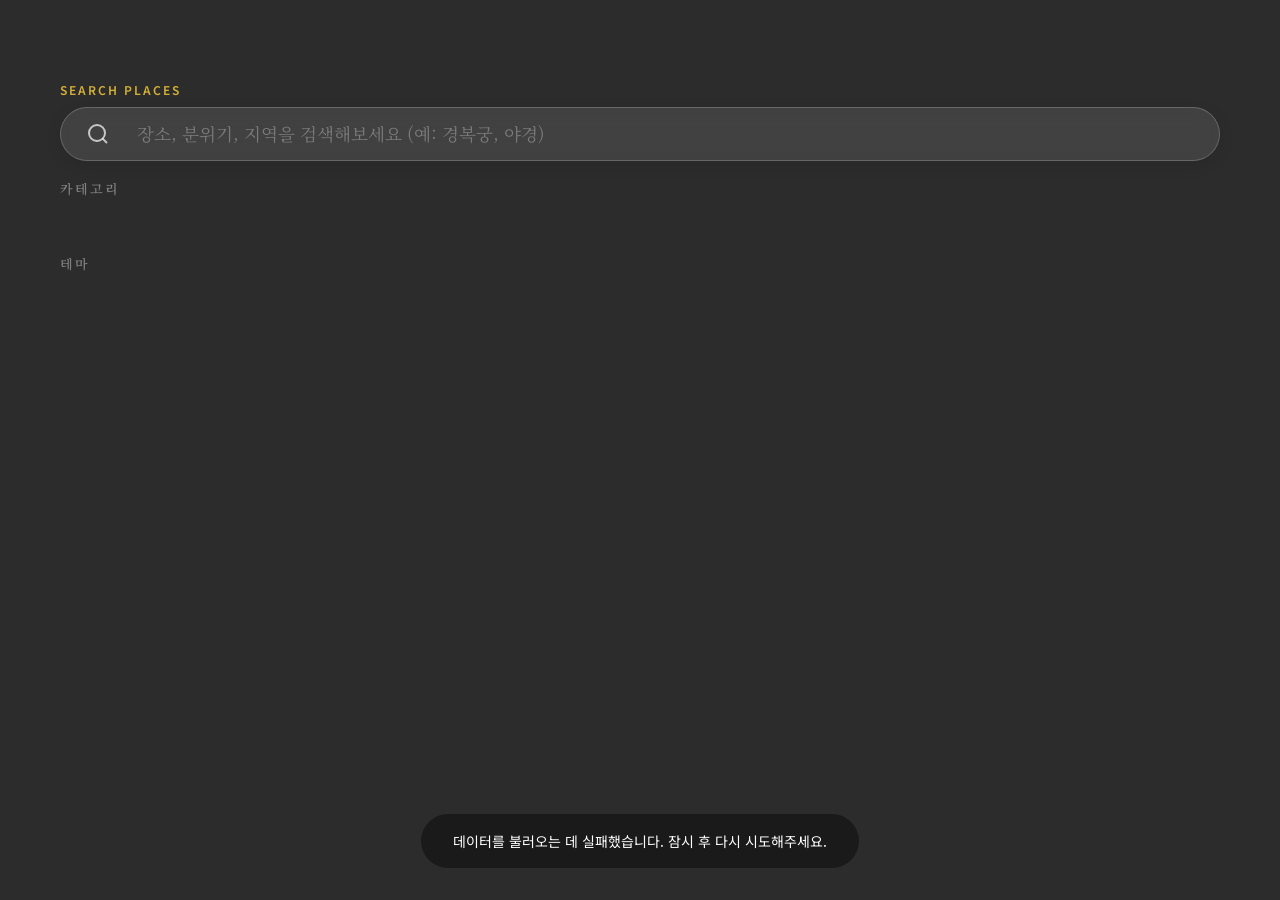
==== commit bbb9fa89: "chore: resolve merge conflict with new lightbox feature from main" ====
--- a/explore.html
+++ b/explore.html
@@ -21,6 +21,7 @@
     <link rel="stylesheet" href="css/modal.css">
     <link rel="stylesheet" href="css/theme.css">
     <link rel="stylesheet" href="css/reviews.css">
+    <link rel="stylesheet" href="css/lightbox.css">
 
     <style>
         /* Explore 페이지 전용 스타일 */
@@ -380,6 +381,7 @@
     <script src="js/logout.js"></script>
     <script src="js/components.js"></script>
     <script src="js/map-toggle.js"></script>
+    <script src="js/lightbox.js"></script>
 </body>
 
 </html>
--- a/css/reviews.css
+++ b/css/reviews.css
@@ -311,8 +311,41 @@
 }
 
 .review-form__actions {
-    display: flex;
-    justify-content: flex-end;
-    gap: 10px;
     margin-top: 20px;
-}+}
+
+/* Edit/Delete Buttons */
+.btn-text-edit,
+.btn-text-delete {
+    background: transparent;
+    border: none;
+    cursor: pointer;
+    font-size: 0.75rem;
+    padding: 4px 10px;
+    border-radius: 4px;
+    transition: all 0.2s;
+    font-weight: 600;
+}
+
+.btn-text-edit {
+    color: #aaa;
+    border: 1px solid rgba(255, 255, 255, 0.2);
+}
+
+.btn-text-edit:hover {
+    color: var(--color-accent, #ffd700);
+    border-color: var(--color-accent, #ffd700);
+    background: rgba(255, 215, 0, 0.1);
+}
+
+.btn-text-delete {
+    color: #aaa;
+    border: 1px solid rgba(255, 255, 255, 0.2);
+    margin-left: 5px;
+}
+
+.btn-text-delete:hover {
+    color: #ff6b6b;
+    border-color: #ff6b6b;
+    background: rgba(255, 107, 107, 0.1);
+}
